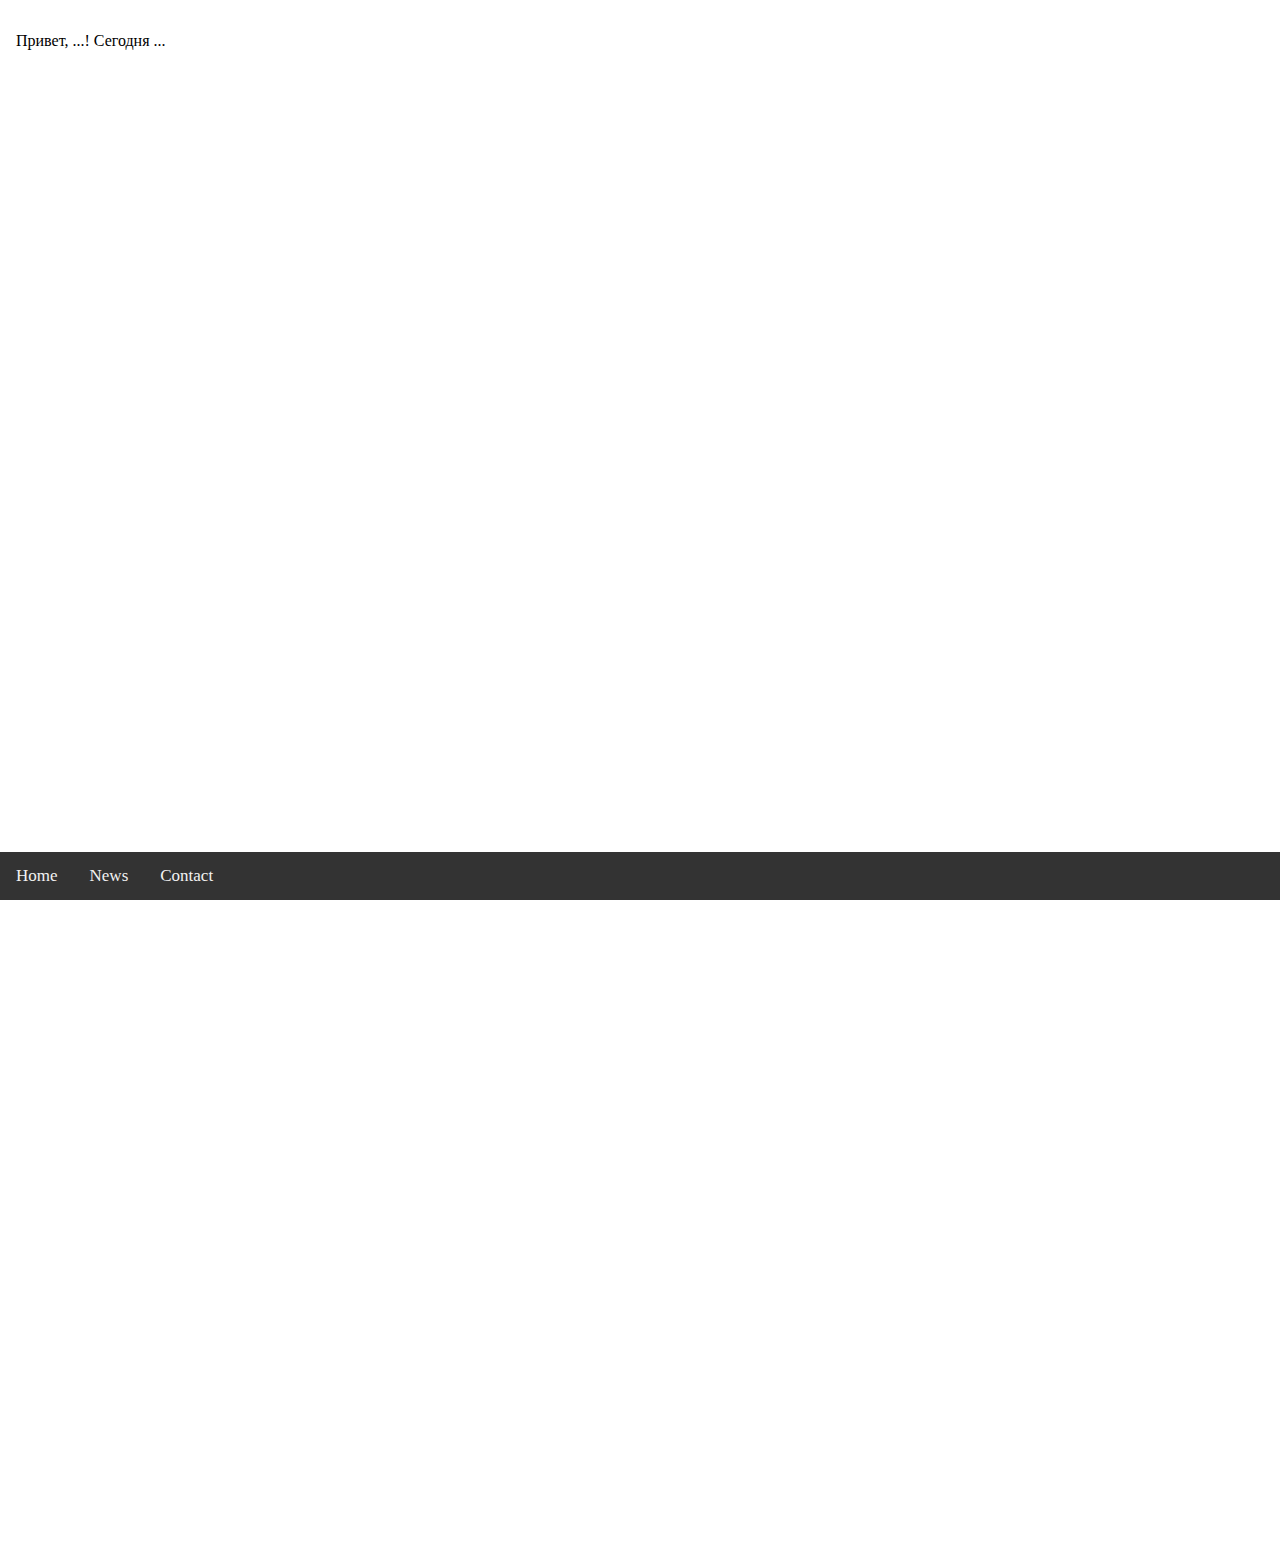
==== index.html @ a26fe3ee "Update index.html" ====
<!DOCTYPE html>
<html>
<head>
<meta name="viewport" content="width=device-width, initial-scale=1">
<style>
body {margin:0;}

.navbar {
  overflow: hidden;
  background-color: #333;
  position: fixed;
  bottom: 0;
  width: 100%;
}

.navbar a {
  float: left;
  display: block;
  color: #f2f2f2;
  text-align: justify;
  padding: 14px 16px;
  text-decoration: none;
  font-size: 17px;
}

.navbar a:hover {
  background: #ddd;
  color: black;
}

.main {
  padding: 16px;
  margin-bottom: 30px;
  height: 1500px; /* Used in this example to enable scrolling */
}
</style>
</head>
<body>

<div class="navbar">
  <a href="#home">Home</a>
  <a href="#news">News</a>
  <a href="#contact">Contact</a>
</div>

<div class="main">
  <p>Привет, ...! Сегодня ...</p>
</div>

</body>
</html>
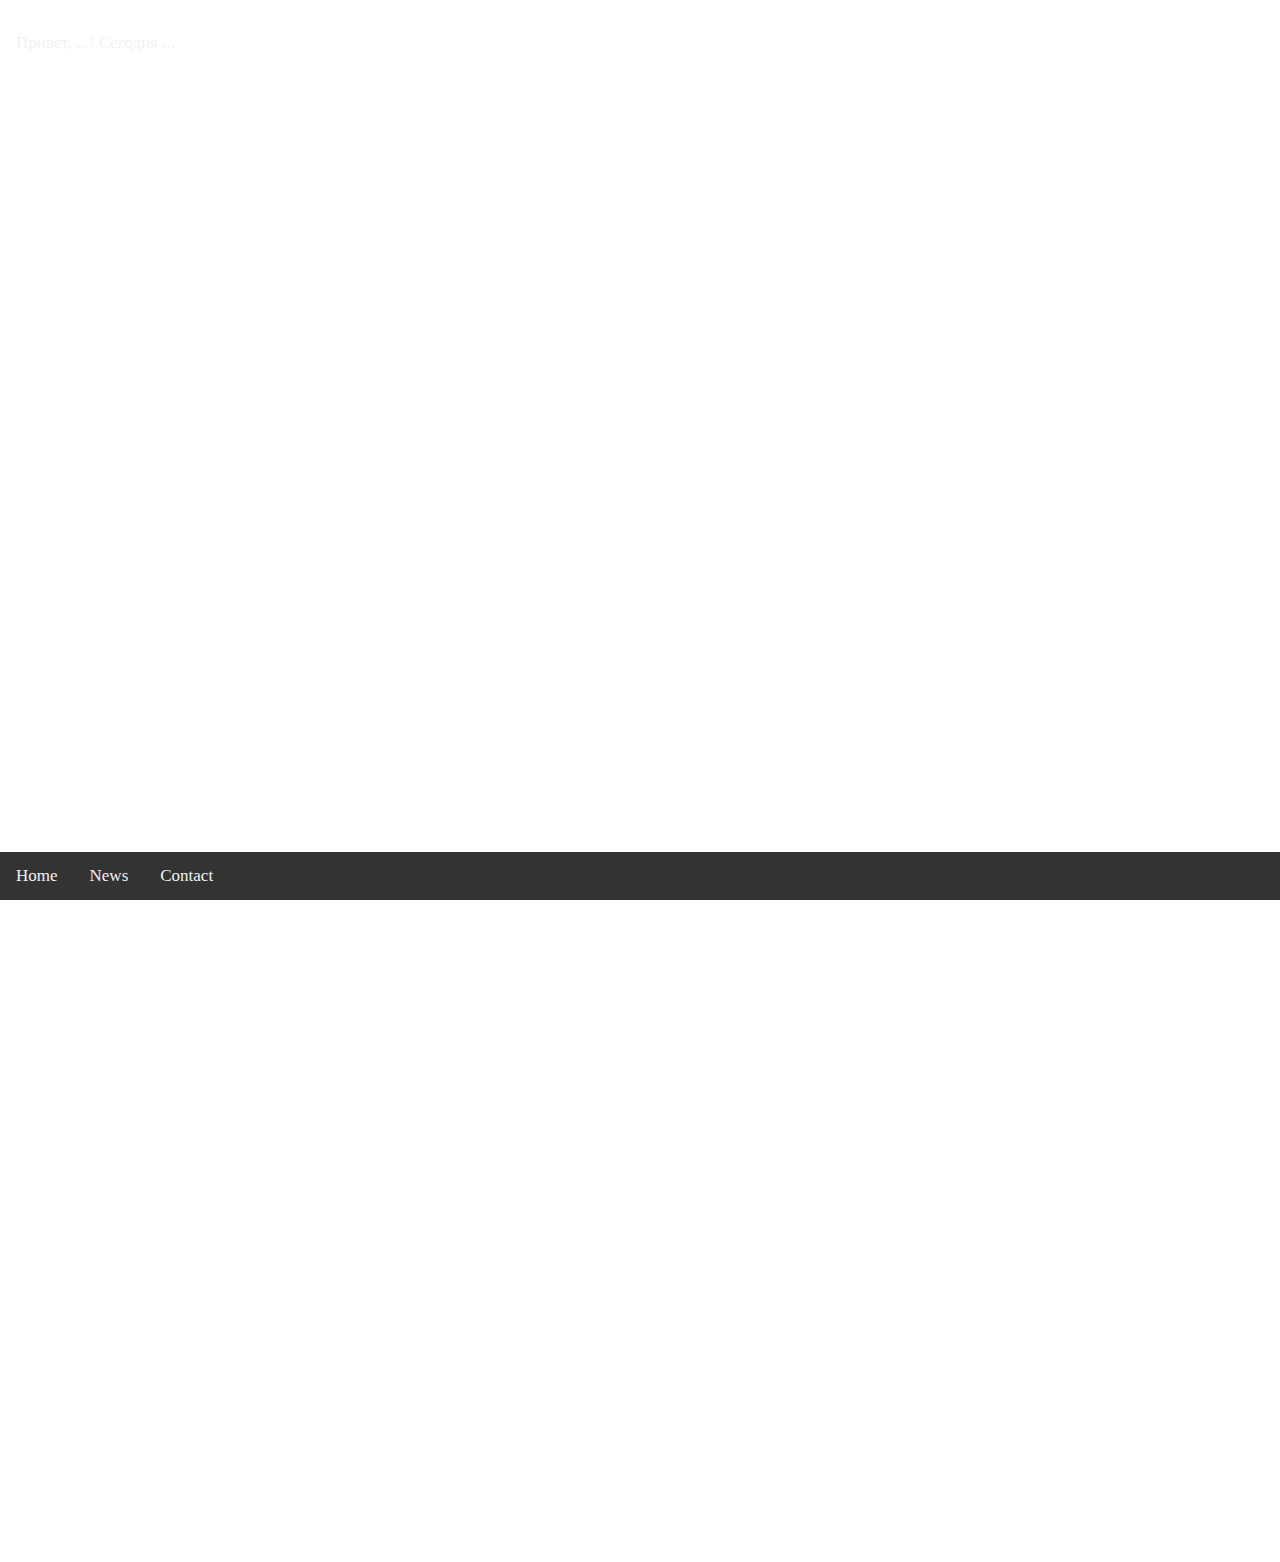
==== commit 486ce4fe: "Update index.html" ====
--- a/index.html
+++ b/index.html
@@ -5,6 +5,17 @@
 <style>
 body {margin:0;}
 
+
+.main {
+  float: center;
+  display: block;
+  color: #f2f2f2;
+  text-align: justify;
+  padding: 14px 16px;
+  text-decoration: none;
+  font-size: 17px;
+} 
+  
 .navbar {
   overflow: hidden;
   background-color: #333;
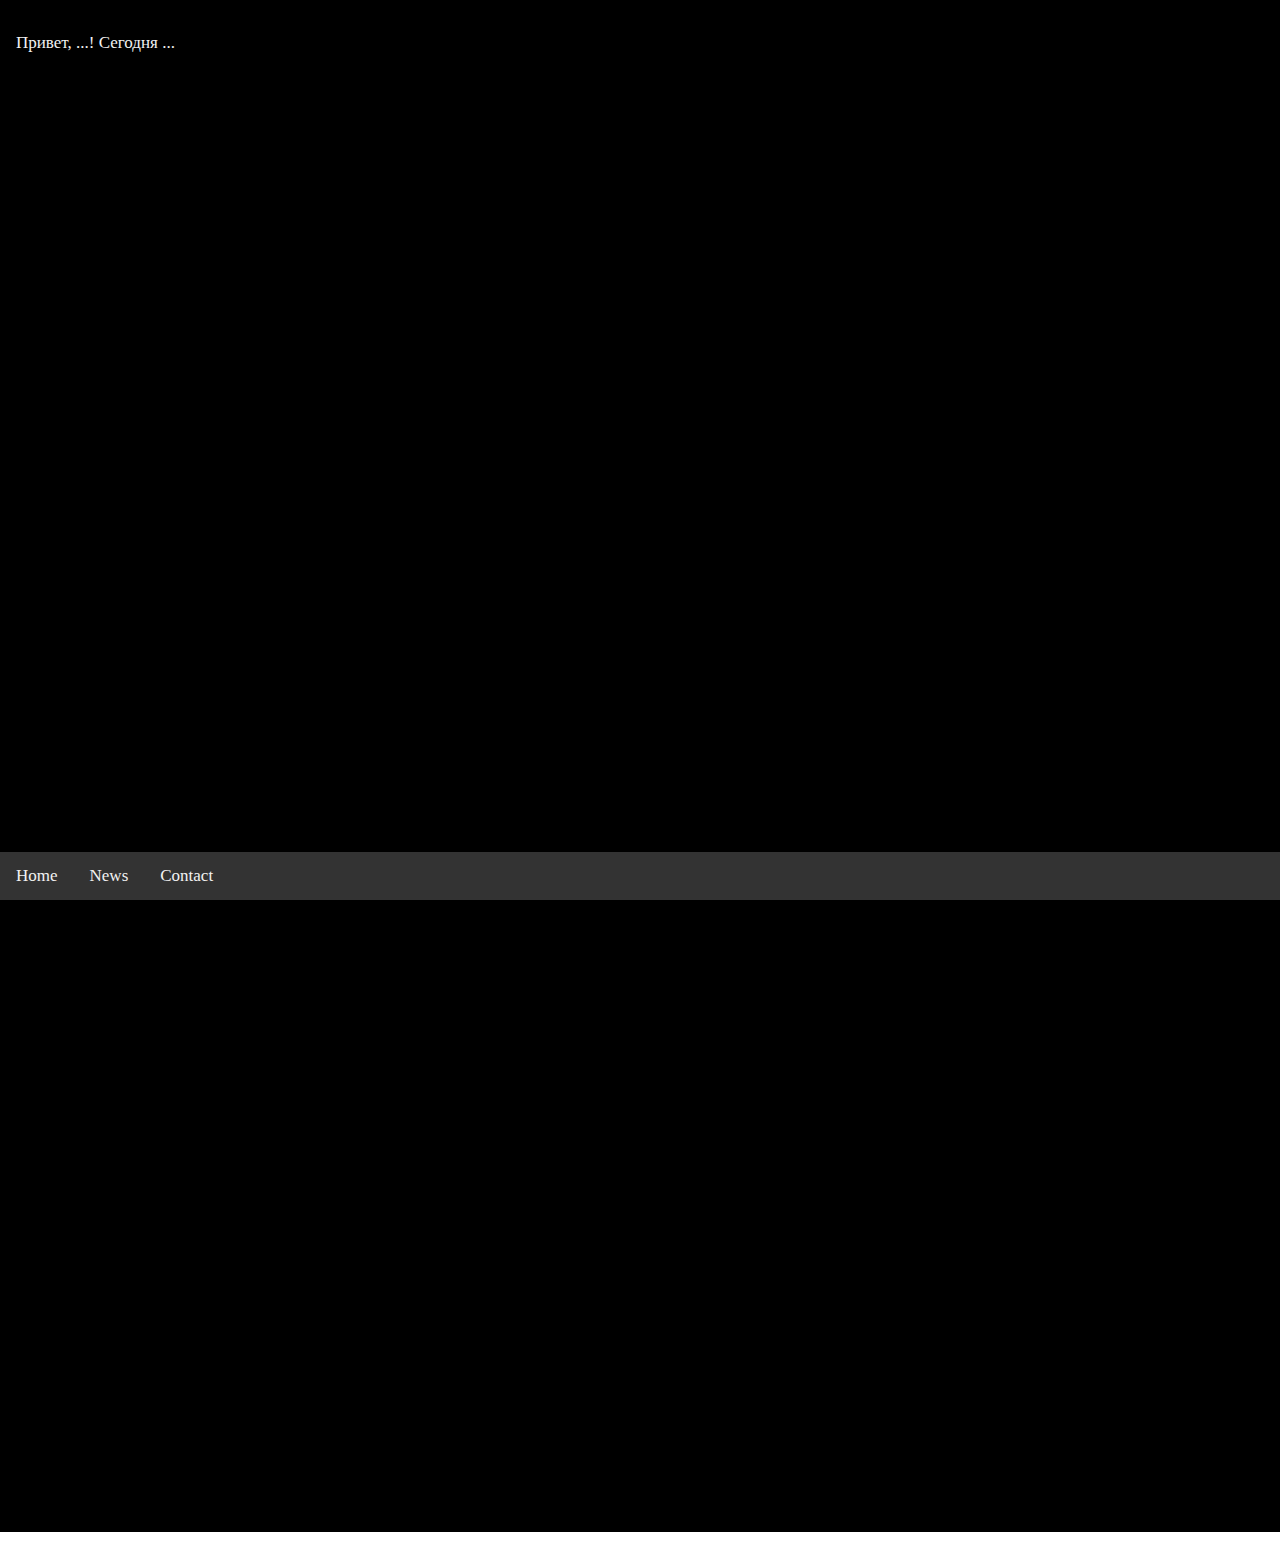
==== commit b42b8e7b: "Update index.html" ====
--- a/index.html
+++ b/index.html
@@ -14,6 +14,7 @@
   padding: 14px 16px;
   text-decoration: none;
   font-size: 17px;
+  background-color: black;
 } 
   
 .navbar {
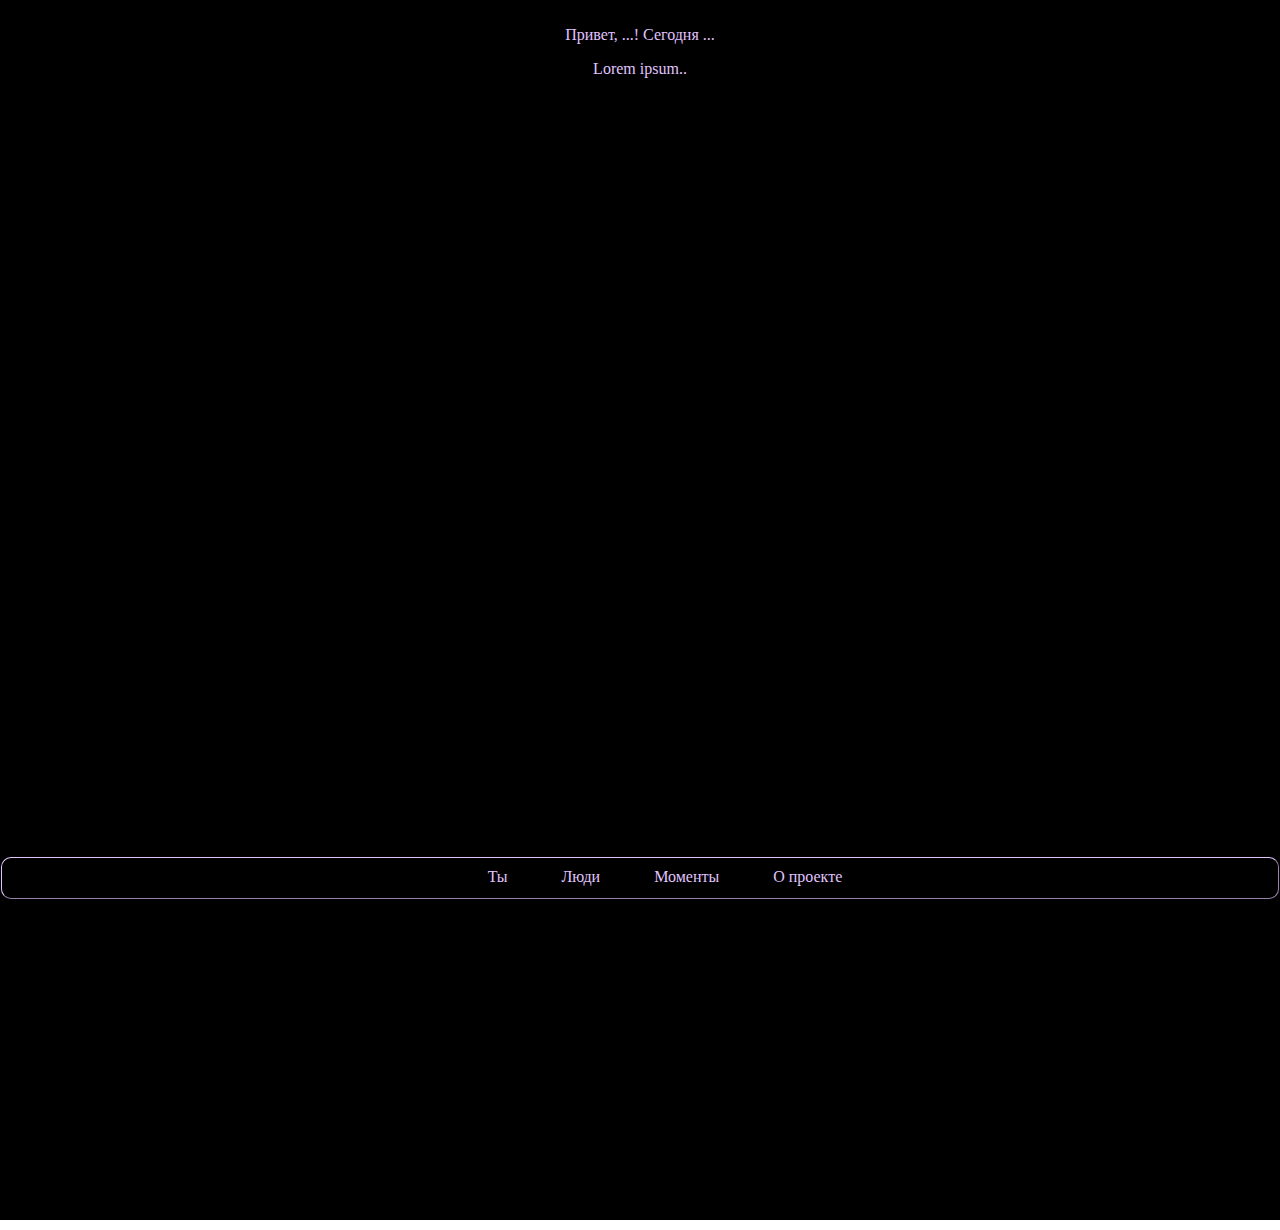
==== commit 2f1ec4ea: "Update index.html" ====
--- a/index.html
+++ b/index.html
@@ -3,60 +3,51 @@
 <head>
 <meta name="viewport" content="width=device-width, initial-scale=1">
 <style>
+
 body {margin:0;}
 
-
 .main {
-  float: center;
-  display: block;
-  color: #f2f2f2;
-  text-align: justify;
-  padding: 14px 16px;
-  text-decoration: none;
-  font-size: 17px;
+  color: #E1C4FF;
+  text-align: center;
   background-color: black;
+  padding: 10px;
+  margin-bottom: 10px;
+  height: 1200px;
 } 
-  
+.navbar li {
+  display: inline-block;
+  padding-top: 10px;
+  padding-left: 50px;
+  color: #E1C4FF;
+}
 .navbar {
-  overflow: hidden;
-  background-color: #333;
+  border-radius: 10px;
+  border: 1px solid #E1C4FF;
+  border-style: outset;
+  height: 40px;
+  background-color: black;
   position: fixed;
-  bottom: 0;
-  width: 100%;
-}
-
-.navbar a {
-  float: left;
-  display: block;
-  color: #f2f2f2;
-  text-align: justify;
-  padding: 14px 16px;
-  text-decoration: none;
-  font-size: 17px;
-}
-
-.navbar a:hover {
-  background: #ddd;
-  color: black;
-}
-
-.main {
-  padding: 16px;
-  margin-bottom: 30px;
-  height: 1500px; /* Used in this example to enable scrolling */
+  bottom: 1px;
+  left: 1px;
+  right: 1px;
+  list-style-type: none;
+  text-align: center;
 }
 </style>
+
 </head>
 <body>
 
-<div class="navbar">
-  <a href="#home">Home</a>
-  <a href="#news">News</a>
-  <a href="#contact">Contact</a>
+<div class="main">
+  <p>Привет, ...! Сегодня ...</p>
+  <p>Lorem ipsum..</p>
 </div>
 
-<div class="main">
-  <p>Привет, ...! Сегодня ...</p>
+<div class="navbar">
+  <li>Ты</li>
+  <li>Люди</li>
+  <li>Моменты</li>    
+  <li>О проекте</li>
 </div>
 
 </body>
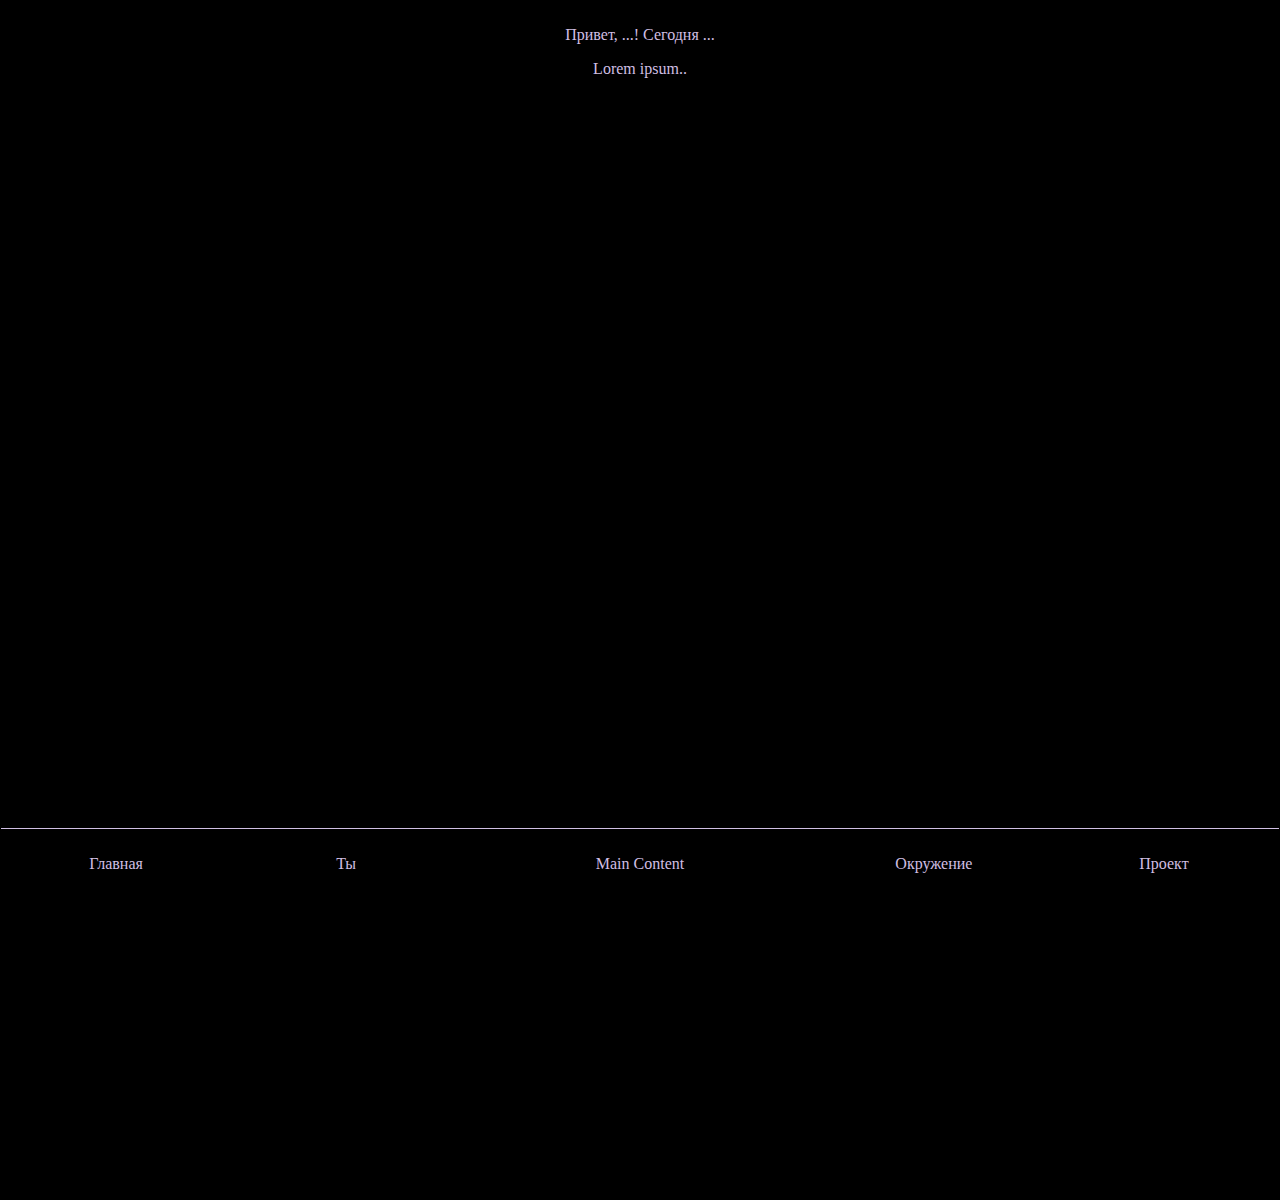
==== commit 4f220db0: "Update index.html" ====
--- a/index.html
+++ b/index.html
@@ -1,40 +1,63 @@
 <!DOCTYPE html>
-<html>
+<html lang="en">
 <head>
+<title>CSS Website Layout</title>
+<meta charset="utf-8">
 <meta name="viewport" content="width=device-width, initial-scale=1">
 <style>
+* {
+    box-sizing: border-box;
+}
 
-body {margin:0;}
+body {
+  margin: 0;
+}
 
 .main {
-  color: #E1C4FF;
+  color: #D0BFE3;
   text-align: center;
   background-color: black;
   padding: 10px;
-  margin-bottom: 10px;
   height: 1200px;
 } 
-.navbar li {
-  display: inline-block;
-  padding-top: 10px;
-  padding-left: 50px;
-  color: #E1C4FF;
+
+.column {
+    float: left;
+    padding: 10px;
 }
-.navbar {
-  border-radius: 10px;
-  border: 1px solid #E1C4FF;
-  border-style: outset;
-  height: 40px;
+
+.column.side {
+    width: 18%;
+	text-align: center;
+}
+
+p {
+    color: #D0BFE3
+}
+
+.column.middle {
+    width: 28%;
+	text-align: center;
+}
+
+.row {
+  border-style: solid none none none;
+  border-width: 1px;
+  border-color: #D0BFE3;
   background-color: black;
   position: fixed;
   bottom: 1px;
   left: 1px;
   right: 1px;
-  list-style-type: none;
-  text-align: center;
 }
+
+.row:after {
+    content: "";
+    display: table;
+    clear: both;
+}
+
 </style>
-
 </head>
 <body>
 
@@ -43,12 +66,23 @@
   <p>Lorem ipsum..</p>
 </div>
 
-<div class="navbar">
-  <li>Ты</li>
-  <li>Люди</li>
-  <li>Моменты</li>    
-  <li>О проекте</li>
+<div class="row">
+  <div class="column side">
+    <p>Главная</p>
+  </div>
+  <div class="column side">
+    <p>Ты</p>
+  </div>
+  <div class="column middle">
+    <p>Main Content</p>
+  </div>
+  <div class="column side">
+    <p>Окружение</p>
+  </div>
+  <div class="column side">
+    <p>Проект</p>
+  </div>
 </div>
-
+  
 </body>
 </html>
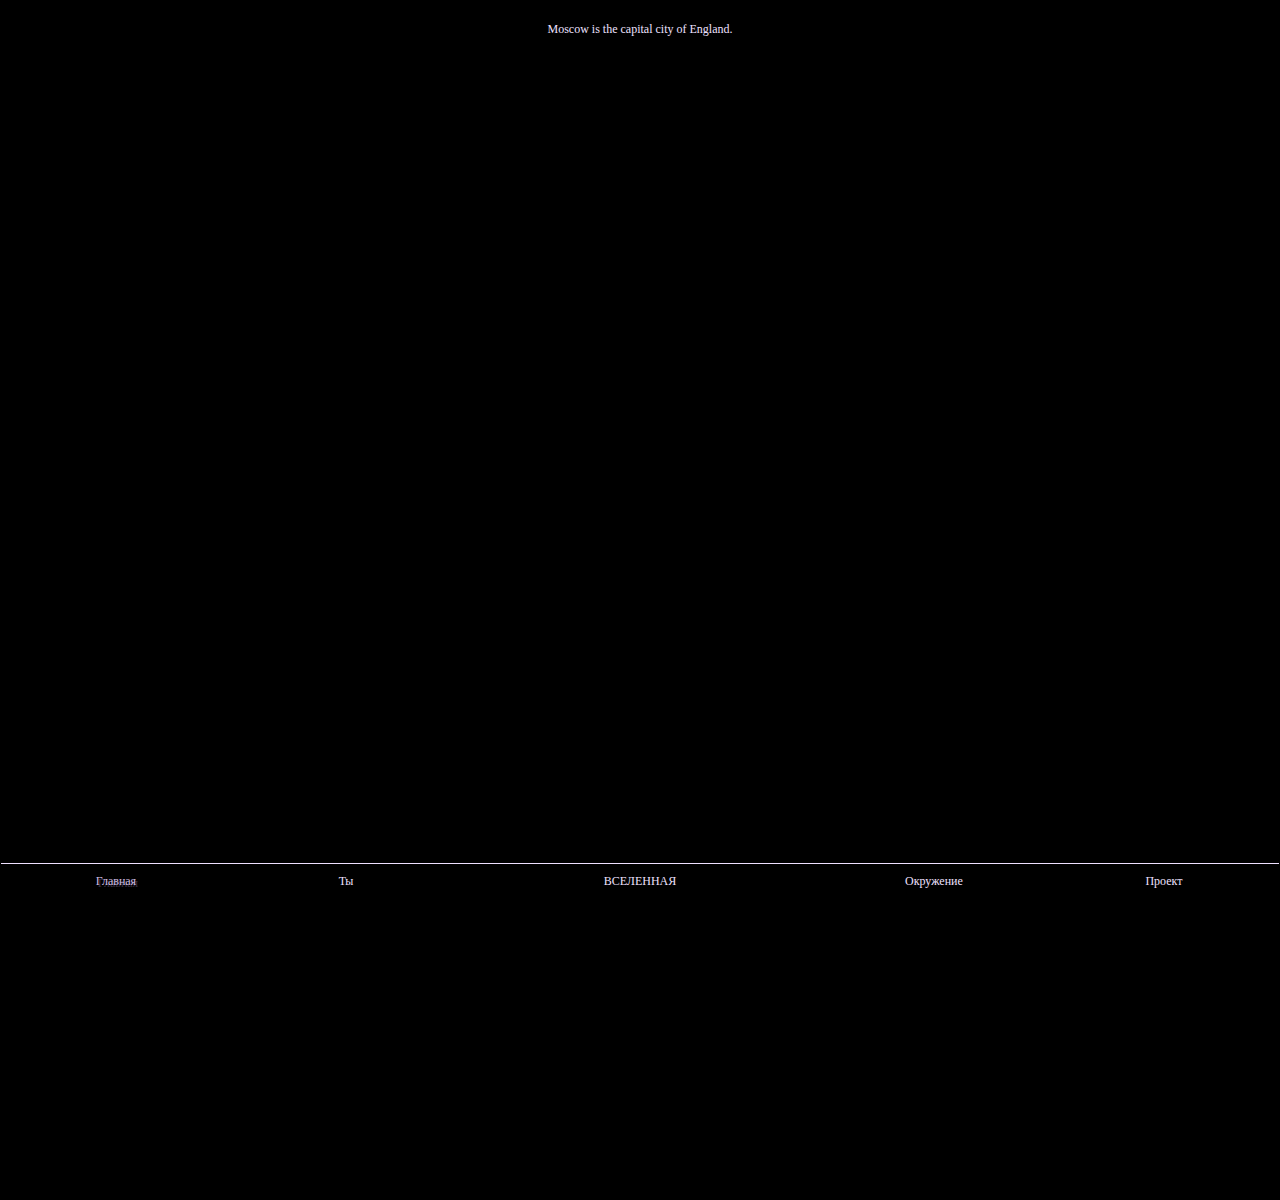
==== commit 1982068a: "Update index.html" ====
--- a/index.html
+++ b/index.html
@@ -1,88 +1,45 @@
 <!DOCTYPE html>
-<html lang="en">
-<head>
-<title>CSS Website Layout</title>
-<meta charset="utf-8">
-<meta name="viewport" content="width=device-width, initial-scale=1">
-<style>
-* {
-    box-sizing: border-box;
-}
+<html>
 
-body {
-  margin: 0;
-}
+	<head>
+		<meta charset="utf-8">
+		<meta name="viewport" content="width=device-width, initial-scale=1">
+		<link rel="stylesheet" href="styles/theme.css">
+	</head>
 
-.main {
-  color: #D0BFE3;
-  text-align: center;
-  background-color: black;
-  padding: 10px;
-  height: 1200px;
-} 
+	<body>
 
-.column {
-    float: left;
-    padding: 10px;
-}
+		<div id="Главная" class="tabcontent">
+			<p>Moscow is the capital city of England.</p>
+		</div>
 
-.column.side {
-    width: 18%;
-	text-align: center;
-}
+		<div id="Ты" class="tabcontent">
+			<p>Max</p>
+		</div>
 
-p {
-    color: #D0BFE3
-}
+		<div id="ВСЕЛЕННАЯ" class="tabcontent">
+			<p>Tokyo is the capital of Japan.</p>
+		</div>
 
-.column.middle {
-    width: 28%;
-	text-align: center;
-}
+		<div id="Окружение" class="tabcontent">
+			<p>London is the capital city of England.</p>
+		</div>
 
-.row {
-  border-style: solid none none none;
-  border-width: 1px;
-  border-color: #D0BFE3;
-  background-color: black;
-  position: fixed;
-  bottom: 1px;
-  left: 1px;
-  right: 1px;
-}
+		<div id="Проект" class="tabcontent">
+			<p>Berlin is the capital city of Germany.</p>
+		</div>
 
-.row:after {
-    content: "";
-    display: table;
-    clear: both;
-}
+		<!-- РАЗМЕТКА ГЛАНОГО МЕНЮ -->
+		<div class="row">
+			<div class="column side" onclick="openTab(event, 'Главная')" id="defaultOpen">Главная</div>
+			<div class="column side" onclick="openTab(event, 'Ты')">Ты</div>
+			<div class="column middle" onclick="openTab(event, 'ВСЕЛЕННАЯ')">ВСЕЛЕННАЯ</div>
+			<div class="column side" onclick="openTab(event, 'Окружение')">Окружение</div>
+			<div class="column side" onclick="openTab(event, 'Проект')">Проект</div>
+		</div>
 
-</style>
-</head>
-<body>
+		<!-- СКРИПТ -->
+		<script src="scripts\main.js"></script> <!-- Основное меню -->
 
-<div class="main">
-  <p>Привет, ...! Сегодня ...</p>
-  <p>Lorem ipsum..</p>
-</div>
-
-<div class="row">
-  <div class="column side">
-    <p>Главная</p>
-  </div>
-  <div class="column side">
-    <p>Ты</p>
-  </div>
-  <div class="column middle">
-    <p>Main Content</p>
-  </div>
-  <div class="column side">
-    <p>Окружение</p>
-  </div>
-  <div class="column side">
-    <p>Проект</p>
-  </div>
-</div>
-  
-</body>
+	</body>
 </html>
--- a/styles/theme.css
+++ b/styles/theme.css
@@ -0,0 +1,75 @@
+* {
+	box-sizing: border-box;
+}
+
+body {
+	margin: 0;
+	background-color: black;
+}
+	
+.column.middle.active {
+   color: #D0BFE3;
+   text-shadow: 2px 2px #382F40;
+   font-style: bold;
+}
+
+.column.side.active {
+   color: #D0BFE3;
+   text-shadow: 2px 2px #382F40;
+   font-style: bold;
+}
+	
+.column {
+	float: left;
+	padding: 10px;
+}
+
+p {
+    color: #EEE0FF;
+}
+
+.column.side {
+	width: 18%;
+	text-align: center;
+	color: #EEE0FF;
+}
+
+.column.middle {
+	width: 28%;
+	text-align: center;
+	color: #EEE0FF;
+}
+
+.row {
+	border-style: solid none none none;
+	border-width: 1px;
+	border-color: #EEE0FF;
+	background-color: black;
+	position: fixed;
+	bottom: 1px;
+	left: 1px;
+	right: 1px;
+	font-size: 12px;
+}
+
+.tabcontent {
+	display: none;
+	padding: 6px 12px;
+	-webkit-animation: fadeEffect 1s;
+	animation: fadeEffect 1s;
+	text-align: center;
+	background-color: black;
+	font-size: 12px;
+	padding: 10px;
+	height: 1200px;
+}
+
+@-webkit-keyframes fadeEffect {
+	from {opacity: 0;}
+	to {opacity: 1;}
+}
+
+@keyframes fadeEffect {
+	from {opacity: 0;}
+	to {opacity: 1;}
+}
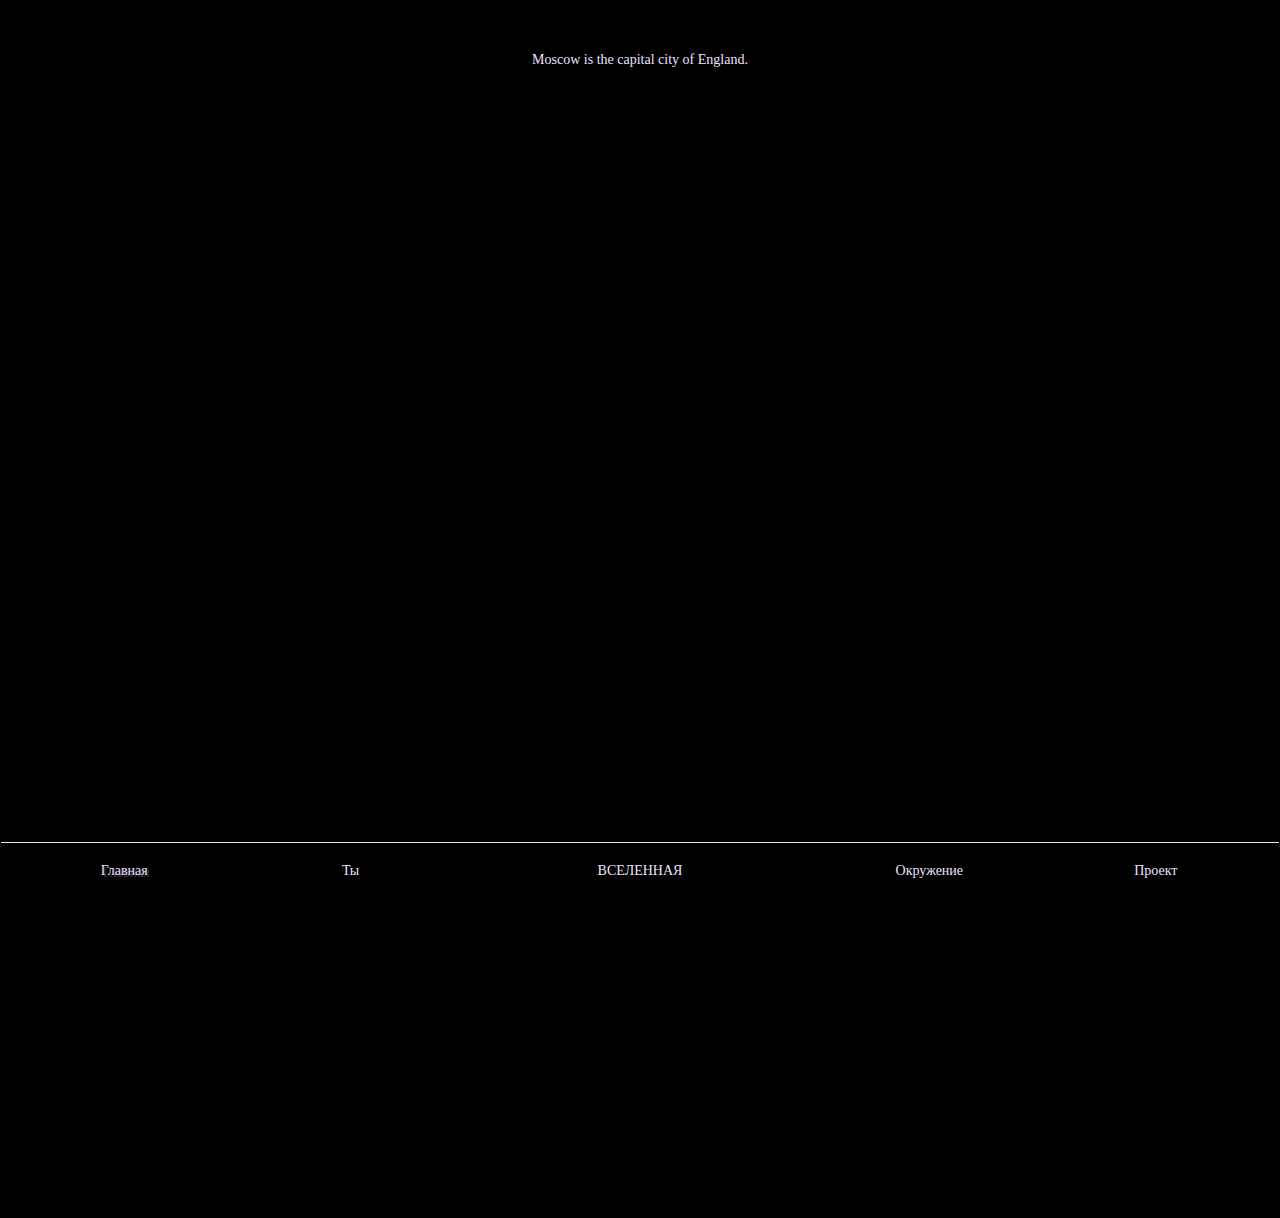
==== commit 5aa41d8d: "Update index.html" ====
--- a/index.html
+++ b/index.html
@@ -10,36 +10,44 @@
 	<body>
 
 		<div id="Главная" class="tabcontent">
+			<a id = "Top1"></a>
 			<p>Moscow is the capital city of England.</p>
 		</div>
 
 		<div id="Ты" class="tabcontent">
+			<a id = "Top2"></a>
 			<p>Max</p>
 		</div>
 
 		<div id="ВСЕЛЕННАЯ" class="tabcontent">
+			<a id = "Top3"></a>
 			<p>Tokyo is the capital of Japan.</p>
 		</div>
 
 		<div id="Окружение" class="tabcontent">
+			<a id = "Top4"></a>
 			<p>London is the capital city of England.</p>
 		</div>
 
 		<div id="Проект" class="tabcontent">
+			<a id = "Top5"></a>
 			<p>Berlin is the capital city of Germany.</p>
 		</div>
+		
+	</body>
 
-		<!-- РАЗМЕТКА ГЛАНОГО МЕНЮ -->
+	<footer>
+
 		<div class="row">
-			<div class="column side" onclick="openTab(event, 'Главная')" id="defaultOpen">Главная</div>
-			<div class="column side" onclick="openTab(event, 'Ты')">Ты</div>
-			<div class="column middle" onclick="openTab(event, 'ВСЕЛЕННАЯ')">ВСЕЛЕННАЯ</div>
-			<div class="column side" onclick="openTab(event, 'Окружение')">Окружение</div>
-			<div class="column side" onclick="openTab(event, 'Проект')">Проект</div>
+			<div class="column side" onclick="openTab(event, 'Главная')" id="defaultOpen"><a href="#Top">Главная</a></div>
+			<div class="column side" onclick="openTab(event, 'Ты')"><a href="#Top2">Ты</a></div>
+			<div class="column middle" onclick="openTab(event, 'ВСЕЛЕННАЯ')"><a href="#Top3">ВСЕЛЕННАЯ</a></div>
+			<div class="column side" onclick="openTab(event, 'Окружение')"><a href="#Top4">Окружение</a></div>
+			<div class="column side" onclick="openTab(event, 'Проект')"><a href="#Top5">Проект</a></div>
 		</div>
 
-		<!-- СКРИПТ -->
 		<script src="scripts\main.js"></script> <!-- Основное меню -->
 
-	</body>
+	</footer>>
+
 </html>
--- a/styles/theme.css
+++ b/styles/theme.css
@@ -26,6 +26,13 @@
 
 p {
     color: #EEE0FF;
+	padding: 10px;
+}
+
+a {
+		color: #EEE0FF;
+		padding: 10px;
+		text-decoration: none;
 }
 
 .column.side {
@@ -49,18 +56,18 @@
 	bottom: 1px;
 	left: 1px;
 	right: 1px;
-	font-size: 12px;
+	font-size: 14px;
+	padding: 10px;
 }
 
 .tabcontent {
 	display: none;
-	padding: 6px 12px;
+	padding: 12px 12px;
 	-webkit-animation: fadeEffect 1s;
 	animation: fadeEffect 1s;
 	text-align: center;
 	background-color: black;
-	font-size: 12px;
-	padding: 10px;
+	font-size: 14px;
 	height: 1200px;
 }
 
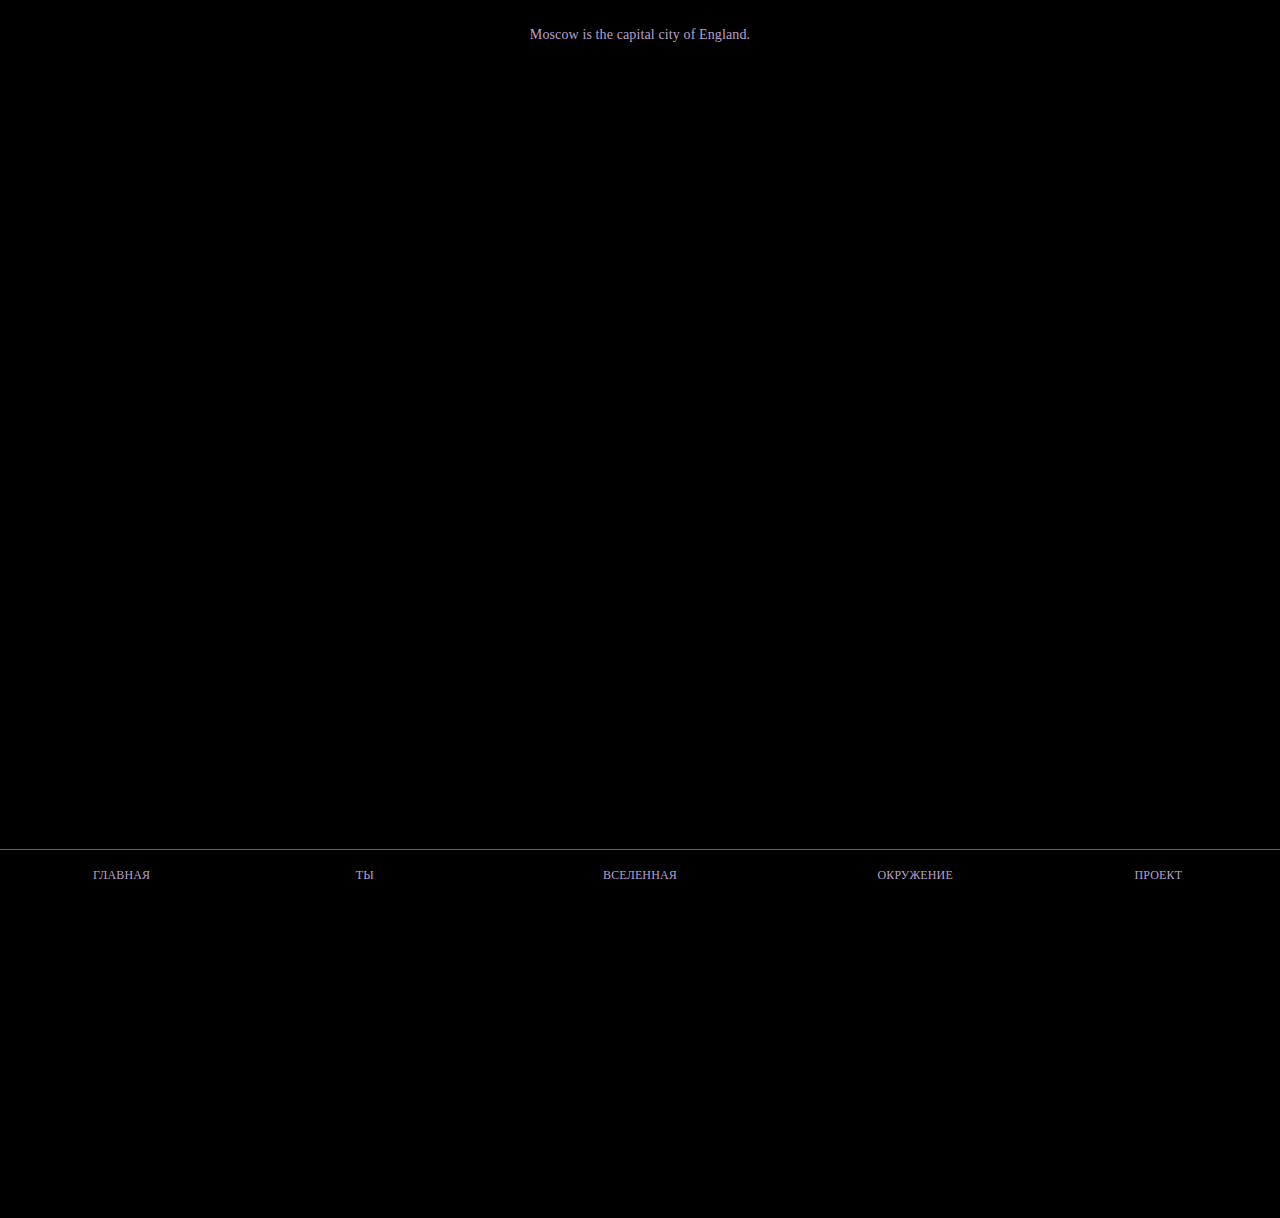
==== commit 080e39c3: "Add files via upload" ====
--- a/index.html
+++ b/index.html
@@ -1,53 +1,95 @@
-<!DOCTYPE html>
-<html>
-
-	<head>
-		<meta charset="utf-8">
-		<meta name="viewport" content="width=device-width, initial-scale=1">
-		<link rel="stylesheet" href="styles/theme.css">
-	</head>
-
-	<body>
-
-		<div id="Главная" class="tabcontent">
-			<a id = "Top1"></a>
-			<p>Moscow is the capital city of England.</p>
-		</div>
-
-		<div id="Ты" class="tabcontent">
-			<a id = "Top2"></a>
-			<p>Max</p>
-		</div>
-
-		<div id="ВСЕЛЕННАЯ" class="tabcontent">
-			<a id = "Top3"></a>
-			<p>Tokyo is the capital of Japan.</p>
-		</div>
-
-		<div id="Окружение" class="tabcontent">
-			<a id = "Top4"></a>
-			<p>London is the capital city of England.</p>
-		</div>
-
-		<div id="Проект" class="tabcontent">
-			<a id = "Top5"></a>
-			<p>Berlin is the capital city of Germany.</p>
-		</div>
-		
-	</body>
-
-	<footer>
-
-		<div class="row">
-			<div class="column side" onclick="openTab(event, 'Главная')" id="defaultOpen"><a href="#Top">Главная</a></div>
-			<div class="column side" onclick="openTab(event, 'Ты')"><a href="#Top2">Ты</a></div>
-			<div class="column middle" onclick="openTab(event, 'ВСЕЛЕННАЯ')"><a href="#Top3">ВСЕЛЕННАЯ</a></div>
-			<div class="column side" onclick="openTab(event, 'Окружение')"><a href="#Top4">Окружение</a></div>
-			<div class="column side" onclick="openTab(event, 'Проект')"><a href="#Top5">Проект</a></div>
-		</div>
-
-		<script src="scripts\main.js"></script> <!-- Основное меню -->
-
-	</footer>>
-
-</html>
+<!DOCTYPE html>
+<html>
+
+	<head>
+		<meta charset="utf-8">
+		<meta name="viewport" content="width=device-width, initial-scale=1">
+		<link href="https://fonts.googleapis.com/css2?family=Forum&family=IBM+Plex+Mono:wght@300&display=swap" rel="stylesheet">
+		<link rel="stylesheet" href="styles/theme.css">
+	</head>
+
+	<body>
+
+		<div id="Главная" class="tabcontent">
+			<a id = "Top1"></a>
+			<p>Moscow is the capital city of England.</p>
+		</div>
+
+		<div id="Ты" class="tabcontent">
+			<a id = "Top2"></a>
+			<div class = "calendar">
+				<div class="tab">
+					<p id="beforeYesterday" class="tablinks"></p>
+					<p id="yesterday" class="tablinks"></p>
+					<p id="today" class="tablinks">СЕГОДНЯ</p>
+					<p id="tomorrow" class="tablinks"></p>
+					<p id="afterTomorrow" class="tablinks"></p>
+				</div>
+				
+				<div class="tab two">
+					<a id="dateBeforeYesterday" class="tablinks" onclick="openDay(event, 'firstDay')"></a>
+					<a id="dateYesterday" class="tablinks" onclick="openDay(event, 'secondDay')"></a>
+					<a id="dateToday" class="tablinks" onclick="openDay(event, 'thirdDay')"></a>
+					<a id="dateTomorrow" class="tablinks" onclick="openDay(event, 'fourthDay')"></a>
+					<a id="dateAfterTomorrow" class="tablinks" onclick="openDay(event, 'fifthDay')"></a>
+				</div>
+			</div>
+			<div id="firstDay" class="tabcontentCalendar">
+				<h3>London</h3>
+				<p>London is the capital city of England.</p>
+			</div>
+	
+			<div id="secondDay" class="tabcontentCalendar">
+				<h3>Paris</h3>
+				<p>Paris is the capital of France.</p> 
+			</div>
+	
+			<div id="thirdDay" class="tabcontentCalendar">
+				<h3>Tokyo</h3>
+				<p>Tokyo is the capital of Japan.</p>
+			</div>
+			
+			<div id="fourthDay" class="tabcontentCalendar">
+				<h3>Paris</h3>
+				<p>Paris is the capital of France.</p> 
+			</div>
+	
+			<div id="fifthDay" class="tabcontentCalendar">
+				<h3>Tokyo</h3>
+				<p>Tokyo is the capital of Japan.</p>
+			</div>
+		</div>
+
+		<div id="ВСЕЛЕННАЯ" class="tabcontent">
+			<a id = "Top3"></a>
+			<p>Tokyo is the capital of Japan.</p>
+		</div>
+
+		<div id="Окружение" class="tabcontent">
+			<a id = "Top4"></a>
+			<p>London is the capital city of England.</p>
+		</div>
+
+		<div id="Проект" class="tabcontent">
+			<a id = "Top5"></a>
+			<p>Berlin is the capital city of Germany.</p>
+		</div>
+		
+	</body>
+
+	<footer>
+
+		<div class="row">
+			<div class="column side" onclick="openTab(event, 'Главная')" id="defaultOpen"><a href="#Top">ГЛАВНАЯ</a></div>
+			<div class="column side" onclick="openTab(event, 'Ты')"><a href="#Top2">ТЫ</a></div>
+			<div class="column middle" onclick="openTab(event, 'ВСЕЛЕННАЯ')"><a href="#Top3">ВСЕЛЕННАЯ</a></div>
+			<div class="column side" onclick="openTab(event, 'Окружение')"><a href="#Top4">ОКРУЖЕНИЕ</a></div>
+			<div class="column side" onclick="openTab(event, 'Проект')"><a href="#Top5">ПРОЕКТ</a></div>
+		</div>
+
+		<script src="scripts\main.js"></script> <!-- Основное меню -->
+		<script src="scripts\calendar.js"></script> <!-- Календарь -->
+
+	</footer>>
+
+</html>--- a/styles/theme.css
+++ b/styles/theme.css
@@ -1,82 +1,121 @@
-* {
-	box-sizing: border-box;
-}
-
-body {
-	margin: 0;
-	background-color: black;
-}
-	
-.column.middle.active {
-   color: #D0BFE3;
-   text-shadow: 2px 2px #382F40;
-   font-style: bold;
-}
-
-.column.side.active {
-   color: #D0BFE3;
-   text-shadow: 2px 2px #382F40;
-   font-style: bold;
-}
-	
-.column {
-	float: left;
-	padding: 10px;
-}
-
-p {
-    color: #EEE0FF;
-	padding: 10px;
-}
-
-a {
-		color: #EEE0FF;
-		padding: 10px;
-		text-decoration: none;
-}
-
-.column.side {
-	width: 18%;
-	text-align: center;
-	color: #EEE0FF;
-}
-
-.column.middle {
-	width: 28%;
-	text-align: center;
-	color: #EEE0FF;
-}
-
-.row {
-	border-style: solid none none none;
-	border-width: 1px;
-	border-color: #EEE0FF;
-	background-color: black;
-	position: fixed;
-	bottom: 1px;
-	left: 1px;
-	right: 1px;
-	font-size: 14px;
-	padding: 10px;
-}
-
-.tabcontent {
-	display: none;
-	padding: 12px 12px;
-	-webkit-animation: fadeEffect 1s;
-	animation: fadeEffect 1s;
-	text-align: center;
-	background-color: black;
-	font-size: 14px;
-	height: 1200px;
-}
-
-@-webkit-keyframes fadeEffect {
-	from {opacity: 0;}
-	to {opacity: 1;}
-}
-
-@keyframes fadeEffect {
-	from {opacity: 0;}
-	to {opacity: 1;}
-}
+* {
+	box-sizing: border-box;
+}
+
+body {
+	margin: 0;
+	background-color: black;
+}
+
+p {
+    font-family: Candara;
+    font-size: 14px;
+    font-style: normal;
+    font-weight: 400;
+    line-height: 18px;
+    letter-spacing: 0.12px;
+	color: #B9A2CE;
+}
+
+a {
+	font-family: Candara;
+    font-size: 12px;
+    font-style: normal;
+    font-weight: 400;
+    line-height: 18px;
+    letter-spacing: 0.12px;
+	color: #B9A2CE;
+	text-decoration: none;
+	padding-top: 10px;
+	padding-bottom: 10px;
+}
+
+.row {
+	width: 100%;
+	border-style: solid none none none;
+	border-width: 1px;
+	border-color: rgba(208,191,227,0.5);
+	background-color: black;
+	display: grid;
+	grid-template-columns: 19% 19% 24% 19% 19%;
+	justify-content: space-evenly;
+	position: fixed;
+	bottom: 1px;
+	text-align: center;	
+	padding-top: 15px;
+	padding-bottom: 15px;
+}
+
+.tabcontent {
+	display: none;
+	padding: 12px 12px;
+	-webkit-animation: fadeEffect 1s;
+	animation: fadeEffect 1s;
+	text-align: center;
+	background-color: black;
+	font-size: 14px;
+	height: 1200px;
+}
+
+.calendar{
+	top: 0px;
+	left: 0px;
+	right: 0px;
+	position: fixed;
+	width: 100%;
+	background-color: black;
+}
+
+.tab {
+	display: grid;
+	grid-template-columns: 60px 60px 60px 60px 60px;
+	justify-content: space-evenly;
+	font-size: 12px;
+}
+
+.tab.two {
+	grid-template-columns: 20px 20px 20px 20px 20px;
+	grid-gap: 20px;
+	border-style: none none solid none;
+	border-color: rgba(208,191,227,0.5);
+	grid-template-rows: 24px;
+	border-width: 1px;	
+}
+
+.tablinks {
+	color: #B9A2CE;
+	margin-top: 2px;
+	margin-bottom: 2px;
+	text-align: center;	
+}
+
+#dateToday {
+	border-color: #B9A2CE;
+}
+
+.tab a {
+	cursor: pointer;
+	padding-top: 2px;
+}
+
+.tab a.active {
+	background-color: rgba(208,191,227,0.5);
+	border-radius: 5px;
+	color: black;
+}
+
+.tabcontentCalendar {
+	display: none;
+	-webkit-animation: fadeEffect 1s;
+	animation: fadeEffect 1s;
+}
+
+@-webkit-keyframes fadeEffect {
+	from {opacity: 0;}
+	to {opacity: 1;}
+}
+
+@keyframes fadeEffect {
+	from {opacity: 0;}
+	to {opacity: 1;}
+}
